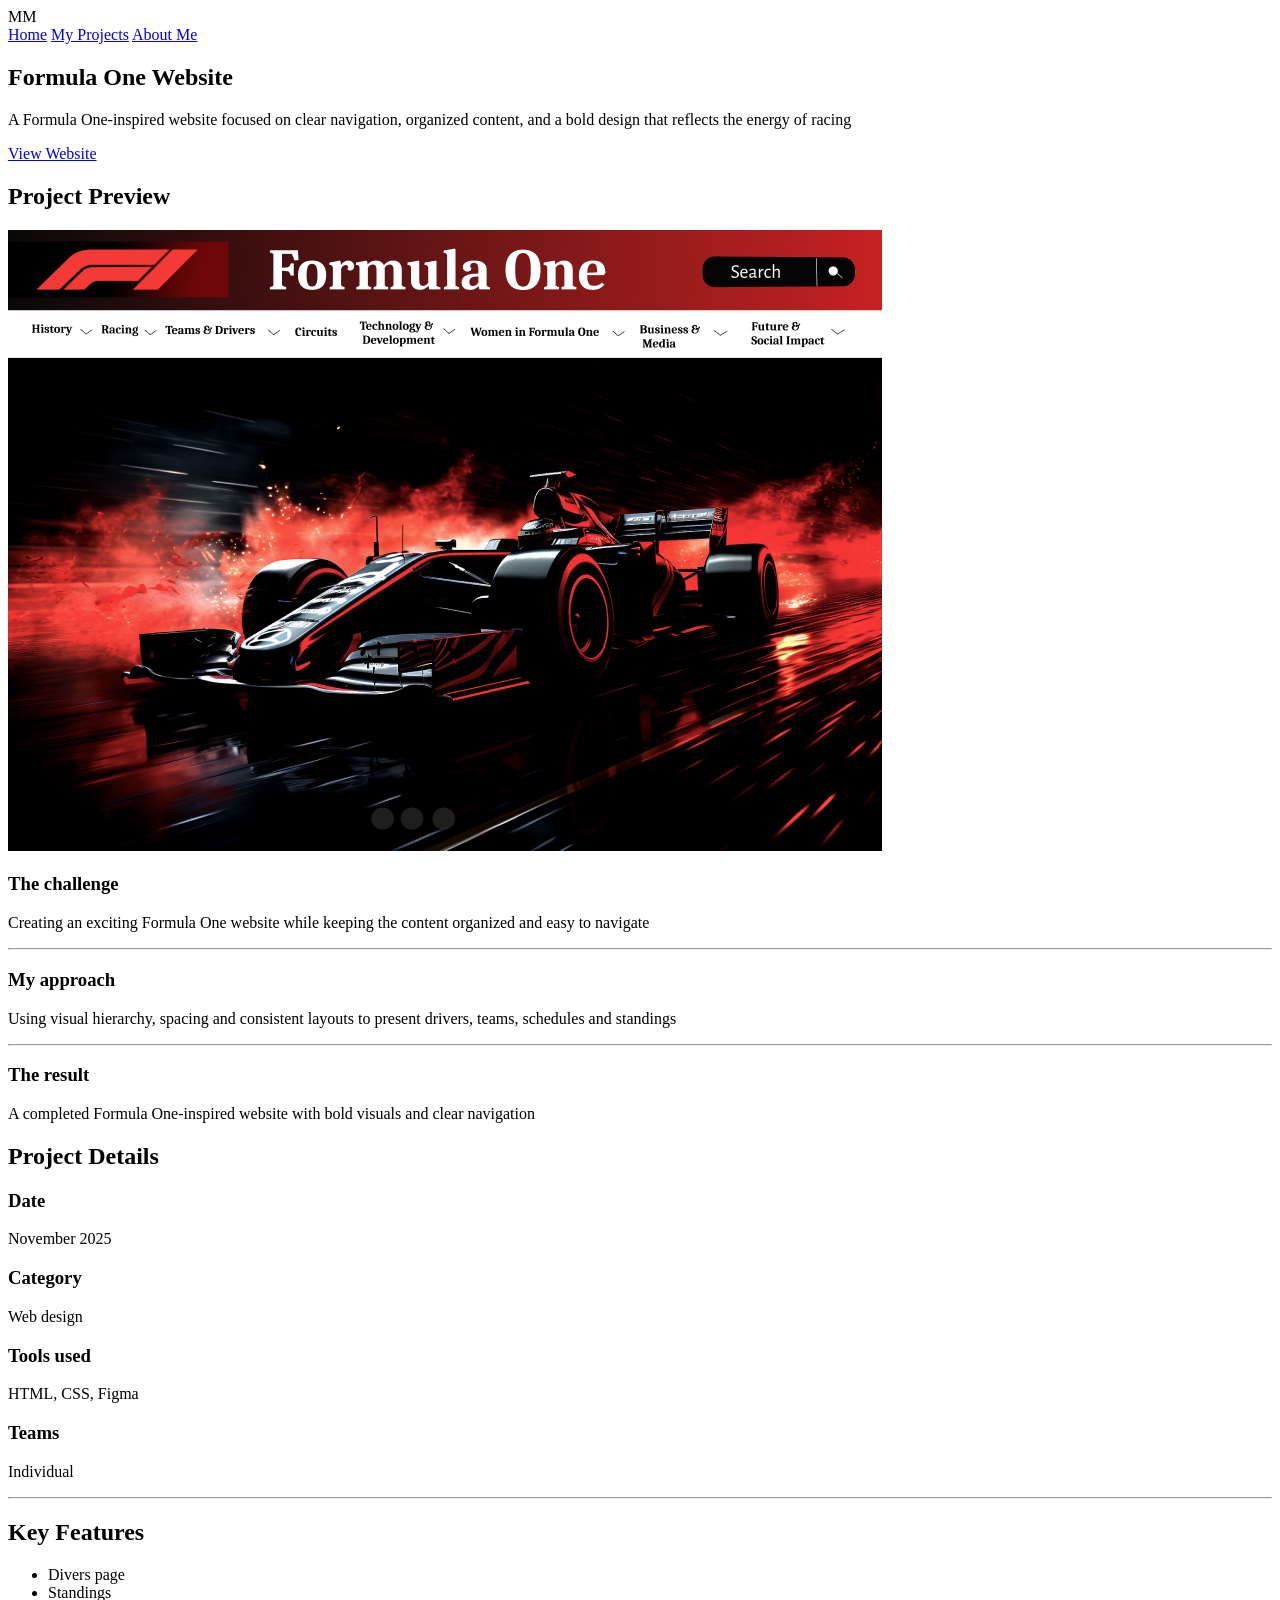
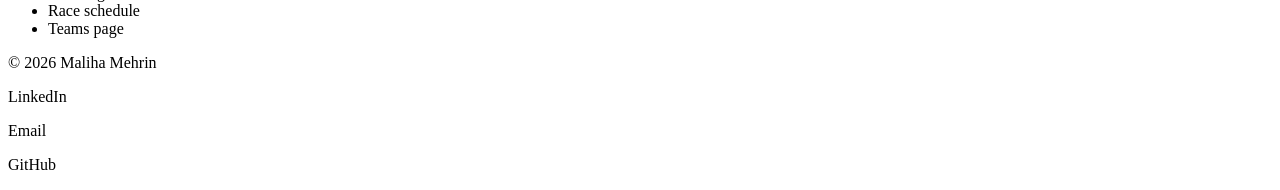
==== detail.html @ 0588ddaa "rough 3" ====
<!DOCTYPE html>
<html lang="en">
<head>
    <meta charset="UTF-8">
    <meta name="viewport" content="width=device-width, initial-scale=1.0">
    <title>Formula One Website</title>
    <link rel="stylesheet" href="css/style.css">
</head>
<body>
    
    <header class="site-header">
        <div class="logo">MM</div>

        <nav>
            <a href="index.html">Home</a>
            <a href="index.html#projects">My Projects</a>
            <a href="index.html#about">About Me</a>
        </nav>
    </header>

    <main class="detail-layout">
        <section class="detail-hero">
            <h1>Formula One Website</h1>
            <p>A Formula One-inspired website focused on clear navigation,
                 organized content, and a bold design that reflects the
                 energy of racing</p>
            <a href="#" class="button">View Website</a>
        </section>
        <section class="content-grid">
            <article class="project-preview">
                <h2>Project Preview</h2>

                <div class="preview-content">
                    <img src="images/formula-one.png" alt="Formula One Website">

                    <div class="preview-content">
                        <h3>The challenge</h3>
                        <p>Creating an exciting Formula One website 
                            while keeping the content organized and 
                            easy to navigate</p>

                        <hr>

                        <h3>My approach</h3>
                        <p>Using visual hierarchy, spacing and 
                            consistent layouts to present drivers,
                             teams, schedules and standings</p>

                        <hr>

                        <h3>The result</h3>
                        <p>A completed Formula One-inspired website
                             with bold visuals and clear navigation</p>
                    </div>
                </div>
            </article>

            <aside class="project-sidebar">
                <h2>Project Details</h2>

                <h3>Date</h3>
                <p>November 2025</p>

                <h3>Category</h3>
                <p>Web design</p>

                <h3>Tools used</h3>
                <p>HTML, CSS, Figma</p>

                <h3>Teams</h3>
                <p>Individual</p>

                <hr>

                <h2>Key Features</h2>

                <ul>
                    <li>Divers page</li>
                    <li>Standings</li>
                    <li>Race schedule</li>
                    <li>Teams page</li>
                </ul>

            </aside>
        </section>
    </main>
    
    <footer class="site-footer">
        <p>&copy; 2026 Maliha Mehrin</p>

        <div class="footer-links">
            <p>LinkedIn</p>
            <p>Email</p>
            <p>GitHub</p>
        </div>
    </footer>
    
</body>
</html>
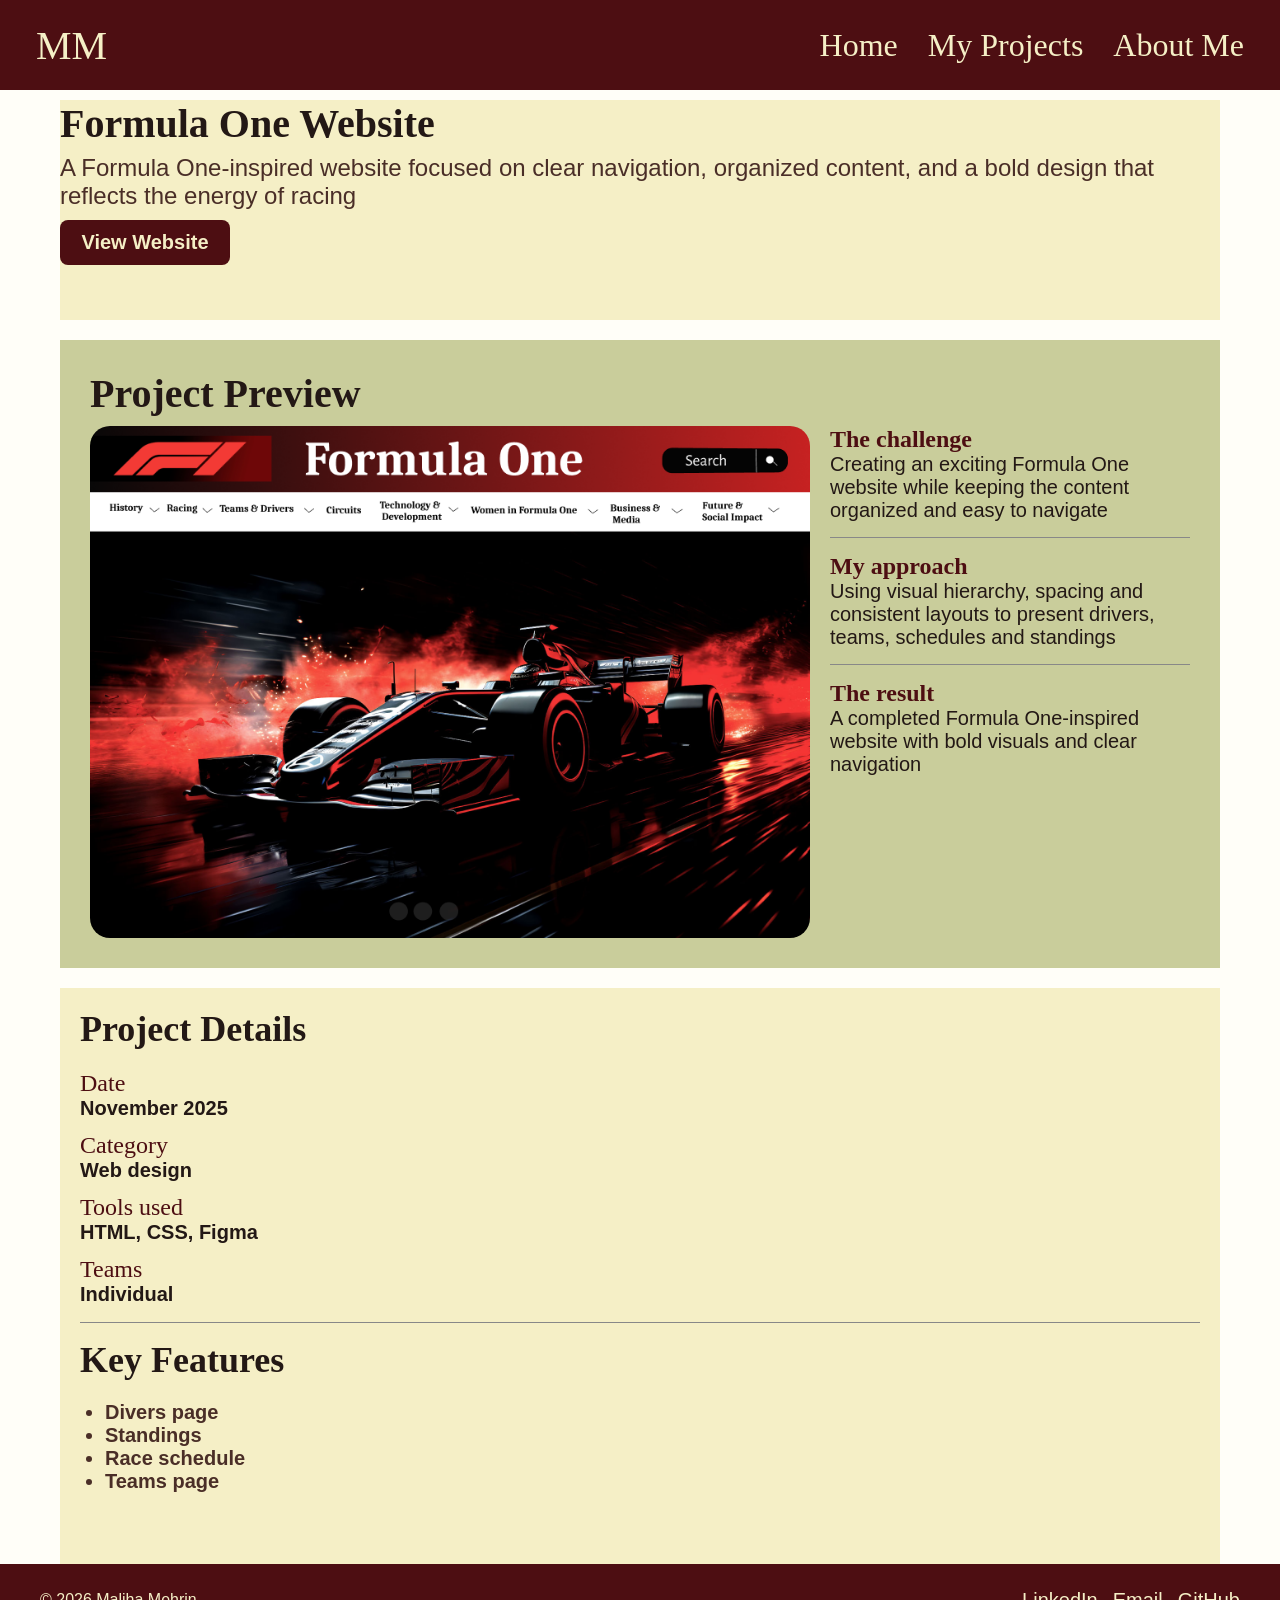
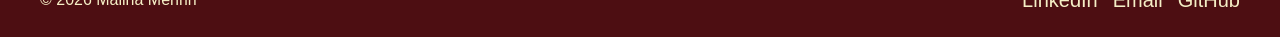
==== commit d942102e: "rought 9" ====
--- a/detail.html
+++ b/detail.html
@@ -33,24 +33,26 @@
                 <div class="preview-content">
                     <img src="images/formula-one.png" alt="Formula One Website">
 
-                    <div class="preview-content">
+                    <div class="preview-text">
+                        <section>
                         <h3>The challenge</h3>
                         <p>Creating an exciting Formula One website 
                             while keeping the content organized and 
                             easy to navigate</p>
-
-                        <hr>
-
+                        </section>
+                         
+                        <section>
                         <h3>My approach</h3>
                         <p>Using visual hierarchy, spacing and 
                             consistent layouts to present drivers,
                              teams, schedules and standings</p>
+                        </section>
 
-                        <hr>
-
+                        <section>
                         <h3>The result</h3>
                         <p>A completed Formula One-inspired website
                              with bold visuals and clear navigation</p>
+                        </section>
                     </div>
                 </div>
             </article>
@@ -89,9 +91,9 @@
         <p>&copy; 2026 Maliha Mehrin</p>
 
         <div class="footer-links">
-            <p>LinkedIn</p>
-            <p>Email</p>
-            <p>GitHub</p>
+             <a href="https://www.linkedin.com/in/maliha-mehrin/">LinkedIn</a>
+            <a href="mailto:maleeeheee@gmail.com">Email</a>
+            <a href="https://github.com/malihamehrin123/CCT360-project1">GitHub</a>
         </div>
     </footer>
     
--- a/css/style.css
+++ b/css/style.css
@@ -0,0 +1,539 @@
+* {
+    margin: 0;
+    padding: 0;
+    box-sizing: border-box;
+}
+
+body {
+    background-color: #FFFEF8;
+    font-family: "Mada", sans-serif;
+}
+
+h1, h2, h3 {
+    font-family: "Playfair Display", Georgia;
+}
+
+.site-header {
+    background-color: #4D0E12;
+    color: #F5EFC6;
+    min-height: 90px;
+    display: flex;
+    justify-content: space-between;
+    align-items: center;
+    padding: 15px 36px;
+}
+
+.logo {
+    font-family: "Playfair Display", Georgia;
+    font-size: 40px;
+    font-weight: 500;
+}
+
+.site-header nav {
+    display: flex;
+    gap: 30px;
+}
+
+.site-header a {
+    color: #F5EFC6;
+    font-family: "Playfair Display", Georgia;
+    font-size: 32px;
+    text-decoration: none;
+}
+
+.hero-grid {
+    display: grid;
+    grid-template-columns: 2fr 1fr;
+    gap: 20px;
+    margin: 20px 60px;
+}
+
+.hero-intro {
+    background-color: #C9CD9B;
+    padding: 30px;
+    min-height: 300px;
+}
+
+.hero-intro h1 {
+    font-family: "Playfair Display", Georgia;
+    font-size: 48px;
+    font-weight: 500px;
+    color: #4D0E12;
+    margin-bottom: 15px;
+}
+.hero-intro p {
+    font-family: "Mada" sans-serif;
+    font-size: 20px;
+    font-weight: 600;
+    color: #231815;
+    margin-bottom: 30px;
+}
+
+.hero-intro .button {
+    display: inline-flex;
+    justify-content: center;
+    align-items: center;
+    width: 170px;
+    height: 45px;
+    background-color: #4D0E12;
+    color: #F5EFC6;
+    font-family: "Mada" sans-serif;
+    font-size: 20px;
+    font-weight: 600;
+    text-decoration: none;
+}
+.hero-info {
+    background-color: #F5EFC6;
+    padding: 24px;
+}
+
+.hero-info h2 {
+    font-family: "Mada" sans-serif;
+    font-size: 32px;
+    font-weight: normal;
+    color: #4D0E12;
+    margin-bottom: 12px;
+}
+
+.skills {
+    display: grid;
+    grid-template-columns: repeat(3, 1fr);
+    gap:12px;
+}
+
+.skills span {
+    background-color: #FFFEF8;
+    border-radius: 20px;
+    padding: 10px 5px;
+    text-align: center;
+    font-family: "Mada", sans-serif;
+    font-size: 16px;
+    color: #231815;
+}
+
+.hero-info hr {
+    border: none;
+    border-top: 1px solid #888888;
+    margin: 16px 0;
+}
+
+.contact-links {
+    display: flex;
+    gap: 16px;
+}
+
+.contact-links a {
+    font-family: sans-serif;
+    font-size: 20px;
+    color: #231815;
+    text-decoration: none;
+}
+
+.cards-gallery  {
+    margin: 40px 80px 80px;
+}
+
+.cards-gallery h2 {
+    font-family: "Playfair Display" serif;
+    font-size: 48px;
+    font-weight: 400;
+    color: #4D0E12;
+    margin-bottom: 16px;
+}
+
+.projects-grid {
+    display: grid;
+    grid-template-columns: repeat(3, 1fr);
+    gap: 30px;
+}
+
+.card {
+    background-color: #F5EFC6;
+    padding: 20px;
+    display: flex;
+    flex-direction: column;
+    min-height: 300px;
+}
+
+.card:nth-child(2) {
+    background-color: #C9CD9B;
+}
+
+.card img {
+    width: 100%;
+    height: 130px;
+    object-fit: cover;
+}
+
+.card h3 {
+    font-family: "Mada", sans-serif;
+    font-size: 24px;
+    font-weight: 400;
+    color: #231815;
+}
+
+.card p {
+    font-family: "Mada" sans-serif;
+    font-size: 16px;
+    color: #4A2E27;
+}
+
+.card a {
+    display: block;
+    background-color: #4D0E12;
+    color: #F5EFC6;
+    text-decoration: none;
+    text-align: center;
+    font-family: "Mada", sans-serif;
+    font-size: 16px;
+    font-weight: 600;
+    width: 140px;
+    padding: 10px;
+    border-radius: 12px;
+    margin: auto auto 0;
+}
+
+.detail-layout {
+    margin: 0 60px;
+}
+
+.detail-hero {
+    background-color: #F5EFC6;
+    margin: 10px 0 20px;
+    min-height: 220px;
+}
+
+.detail-hero h1 {
+    font-family: "Playfair Display", Georgia;
+    font-size: 40px;
+    font-weight: 700px;
+    color: #231815;
+    margin-bottom: 7px;
+}
+
+.detail-hero p {
+    font-family: "Mada", sans-serif;
+    font-size: 24px;
+    font-weight: 500px;
+    color:#4A2E27;
+    margin-bottom: 10px;
+}
+
+.detail-hero .button {
+    display: flex;
+    justify-content: center;
+    align-items: center;
+    width: 170px;
+    height: 45px;
+    background-color: #4D0E12;
+    color: #F5EFC6;
+    font-family: "Mada", sans-serif;
+    font-size: 20px;
+    font-weight: 600;
+    text-decoration: none;
+    border-radius: 8px;
+}
+
+.content-grid {
+    display: grid;
+    grid-template-columns: minmax(0, 3fr) minmac(0, 1fr);
+    gap: 20px;
+}
+
+.project-preview {
+    background-color: #C9CD9B;
+    padding: 30px;
+    min-height: 576px;
+}
+
+.project-preview h2 {
+    font-family: "Playfair Display", serif;
+    font-size: 40px;
+    font-weight: 600;
+    color: #231815;
+    margin-bottom: 9px;
+}
+
+.preview-content {
+    display: grid;
+    grid-template-columns: 2fr 1fr;
+    gap: 20px;
+    align-items: start;
+}
+
+.preview-content img {
+    width: 100%;
+    height: auto;
+    display: block;
+    border-radius: 20px;
+}
+
+.preview-text h3 {
+    font-family: "Playfair Display", Georgia;
+    font-size: 24px;
+    font-weight: 600;
+    color: #4D0E12;
+}
+
+.preview-text p {
+    font-family: "Mada", sans-serif;
+    font-size: 20px;
+    font-weight: 500;
+    color: #231815;
+}
+
+.preview-text section {
+    padding-bottom: 15px;
+    margin-bottom: 15px;
+    border-bottom: 1px solid #888888;
+}
+
+.preview-text section:last-child {
+    border-bottom: none;
+    margin-bottom: 0;
+}
+
+.project-sidebar {
+    background-color: #F5EFC6;
+    padding: 20px;
+    width: 100%;
+    min-height: 576px;
+}
+
+.project-sidebar h2 {
+    font-family: "Playfair Display", Georgia;
+    font-size: 36px;
+    font-weight: 600px;
+    color: #231815;
+    margin-bottom: 20px;
+}
+
+.project-sidebar h3 {
+    font-family: "Playfair Dsiplay", Georgia;
+    font-size: 24px;
+    font-weight: 500;
+    color: #4D0E12;
+}
+
+.project-sidebar p {
+    font-family: "Mada", sans-serif;
+    font-size: 20px;
+    font-weight: 600;
+    color: #231815;
+    margin-bottom: 12px;
+}
+
+.project-sidebar hr {
+    border: none;
+    border-top: 1px solid #888888;
+    margin: 16px 0;
+}
+
+.project-sidebar ul {
+    padding-left: 25px;
+}
+
+.project-sidebar li {
+    font-family: "Mada", sans-serif;
+    font-size: 20px;
+    font-weight: 600;
+    color: #4A2E27;
+}
+
+.site-footer {
+    background-color: #4D0E12;
+    color:#F5EFC6;
+    display: flex;
+    justify-content: space-between;
+    align-items: center;
+    padding: 25px 40px;
+}
+
+.site-footer p {
+    font-family: "Mada", sans-serif;
+    font-size:16px;
+}
+
+.footer-links {
+    display: flex;
+    gap: 15px;
+}
+
+.footer-links a {
+    font-family: "Mada", sans-serif;
+    font-size: 20px;
+    color: #F5EFC6;
+    text-decoration: none;
+}
+
+@media (max-width: 767px) {
+
+    .site-header {
+        min-height: 65px;
+        padding: 10px 15px;
+        flex-direction: row;
+        gap: 10px;
+    }
+
+    .logo {
+        font-size: 28px;
+    }
+    
+    .site-header nav {
+        flex-direction: row;
+        gap: 8px;
+    }
+
+    .site-header a {
+        font-size: 14px;
+    }
+
+    .hero-grid {
+        grid-template-columns: 1fr;
+        margin: 20px;
+        gap: 20px;
+    }
+
+    .hero-intro {
+        min-height: 0;
+        padding: 25px 20px;
+    }
+
+    .hero-intro h1 {
+        font-size: 36px;
+    }
+
+    .hero-intro p {
+        font-size: 16px;
+    }
+
+    .hero-info {
+        padding: 20px;
+    }
+
+    .hero-info h2 {
+        font-size: 26px;
+    }
+
+    .skills {
+        grid-template-columns: repeat(3, 1fr);
+        gap: 10px;
+    }
+
+    .skills span {
+        font-size: 12px;
+    }
+
+    .contact-links a {
+        font-size: 16px;
+    }
+
+    .cards-gallery {
+        margin: 30px 20px;
+    }
+
+    .cards-gallery {
+        font-size: 36px;
+    }
+
+    .projects-grid {
+        grid-template-columns: 1fr;
+        gap: 20px;
+    }
+
+    .card {
+        width: 100%;
+        min-height: 300px;
+    }
+
+    .card img {
+        width: 100%;
+        height: 130px;
+        object-fit: cover;
+    }
+
+    .detail-layout {
+        margin: 0 20px;
+    }
+
+    .detail-hero {
+        min-height: 0;
+        padding: 20px;
+    }
+
+    .detail-hero h1 {
+        font-size: 32px;
+    }
+
+    .detail-hero p {
+        font-size: 16px;
+    }
+
+    .detail-hero .button {
+        display: inline-flex;
+    }
+
+    .content-grid {
+        grid-template-columns: 1fr;
+        gap: 20px;
+    }
+
+    .project-preview {
+        width: 100%;
+        min-height: 0;
+        padding: 20px;
+    }
+
+    .project-preview h2 {
+        font-size: 32px;
+    }
+
+    .preview-content {
+        grid-template-columns: 1fr;
+        gap: 20px;
+    }
+
+    .preview-content img {
+        width: 100%;
+        height: auto;
+    }
+
+    .preview-text h3 {
+        font-size: 22px;
+    }
+
+    .preview-text p {
+        font-size: 16px;
+    }
+
+    .project-sidebar {
+        width: 100%;
+        min-height: 0;
+        padding: 20px;
+    }
+
+    .project-sidebar h2 {
+        font-size: 30px;
+    }
+
+    .project-sidebar h3 {
+        font-size: 22px;
+    }
+
+    .project-sidebar p,
+    .project-sidebar li {
+        font-size: 18px;
+    }
+
+    .site-footer {
+        flex-direction: column;
+        align-items: center;
+        text-align: center;
+        gap: 15px;
+        padding: 20px;
+    }
+
+    .footer-links a {
+        font-size: 16px;
+    }
+}
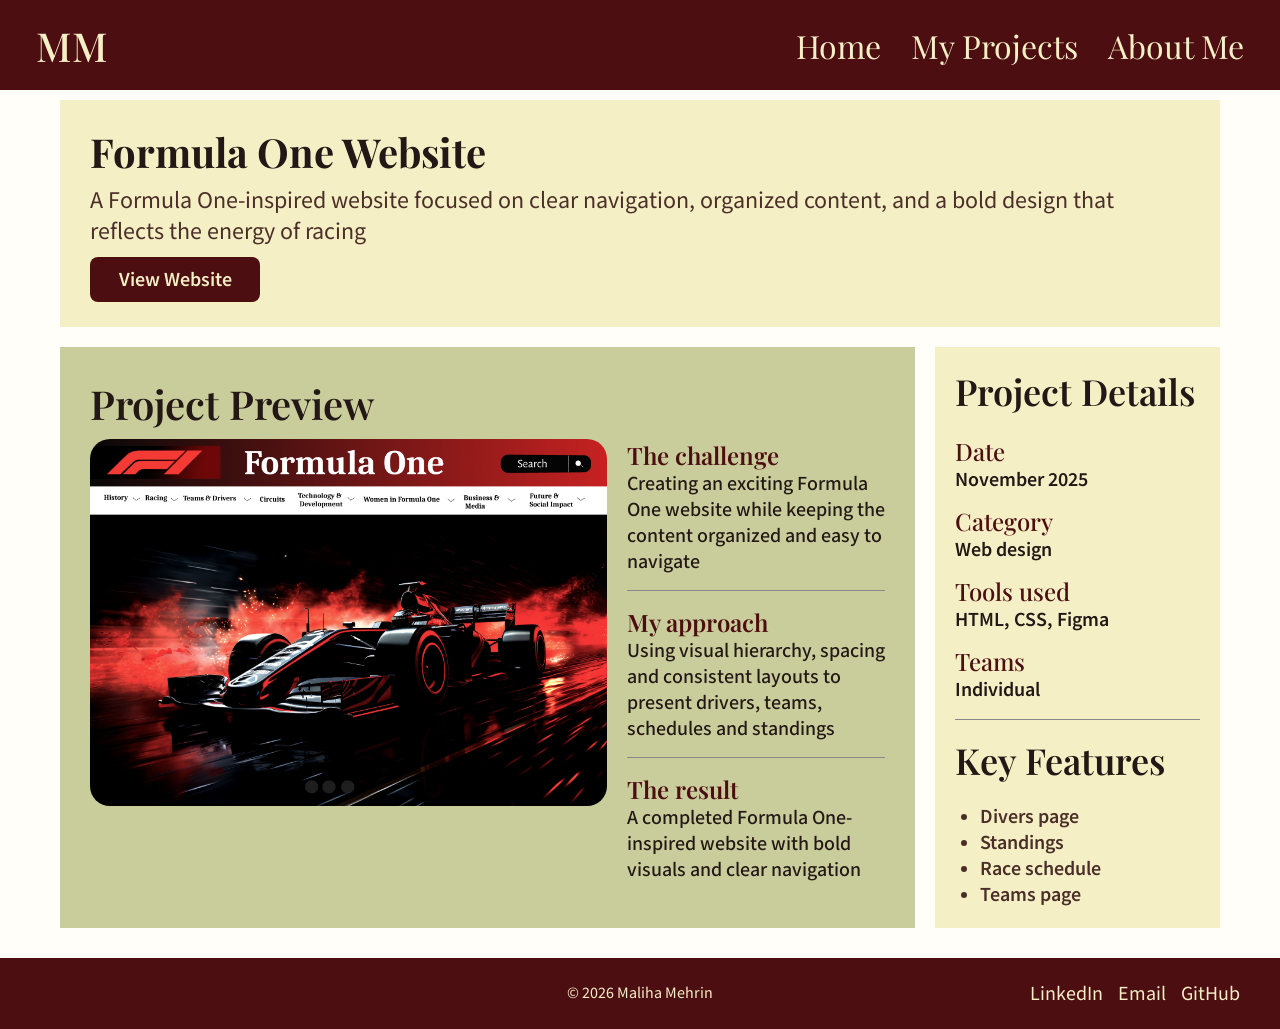
==== commit 73738b34: "rough 11" ====
--- a/detail.html
+++ b/detail.html
@@ -4,6 +4,7 @@
     <meta charset="UTF-8">
     <meta name="viewport" content="width=device-width, initial-scale=1.0">
     <title>Formula One Website</title>
+    <link href="https://fonts.googleapis.com/css2?family=Mada:wght@200..900&family=Playfair+Display:ital,wght@0,400..900;1,400..900&display=swap" rel="stylesheet">
     <link rel="stylesheet" href="css/style.css">
 </head>
 <body>
--- a/css/style.css
+++ b/css/style.css
@@ -57,12 +57,12 @@
 .hero-intro h1 {
     font-family: "Playfair Display", Georgia;
     font-size: 48px;
-    font-weight: 500px;
+    font-weight: 500;
     color: #4D0E12;
     margin-bottom: 15px;
 }
 .hero-intro p {
-    font-family: "Mada" sans-serif;
+    font-family: "Mada", sans-serif;
     font-size: 20px;
     font-weight: 600;
     color: #231815;
@@ -84,7 +84,7 @@
 }
 .hero-info {
     background-color: #F5EFC6;
-    padding: 24px;
+    padding: 30px;
 }
 
 .hero-info h2 {
@@ -98,6 +98,7 @@
 .skills {
     display: grid;
     grid-template-columns: repeat(3, 1fr);
+    column-gap: 20px;
     gap:12px;
 }
 
@@ -130,11 +131,13 @@
 }
 
 .cards-gallery  {
-    margin: 40px 80px 80px;
+    max-width: 1320px;
+    margin: 40px auto 80px;
+    padding: 0 20px;
 }
 
 .cards-gallery h2 {
-    font-family: "Playfair Display" serif;
+    font-family: "Playfair Display", serif;
     font-size: 48px;
     font-weight: 400;
     color: #4D0E12;
@@ -161,8 +164,8 @@
 
 .card img {
     width: 100%;
-    height: 130px;
-    object-fit: cover;
+    height: auto;
+    object-fit: block;
 }
 
 .card h3 {
@@ -194,19 +197,20 @@
 }
 
 .detail-layout {
-    margin: 0 60px;
+    margin: 0 60px 30px;
 }
 
 .detail-hero {
     background-color: #F5EFC6;
     margin: 10px 0 20px;
+    padding: 25px 30px;
     min-height: 220px;
 }
 
 .detail-hero h1 {
     font-family: "Playfair Display", Georgia;
     font-size: 40px;
-    font-weight: 700px;
+    font-weight: 700;
     color: #231815;
     margin-bottom: 7px;
 }
@@ -236,7 +240,7 @@
 
 .content-grid {
     display: grid;
-    grid-template-columns: minmax(0, 3fr) minmac(0, 1fr);
+    grid-template-columns: minmax(0, 3fr) minmax(0, 1fr);
     gap: 20px;
 }
 
@@ -303,13 +307,13 @@
 .project-sidebar h2 {
     font-family: "Playfair Display", Georgia;
     font-size: 36px;
-    font-weight: 600px;
+    font-weight: 600;
     color: #231815;
     margin-bottom: 20px;
 }
 
 .project-sidebar h3 {
-    font-family: "Playfair Dsiplay", Georgia;
+    font-family: "Playfair Display", Georgia;
     font-size: 24px;
     font-weight: 500;
     color: #4D0E12;
@@ -344,9 +348,10 @@
     background-color: #4D0E12;
     color:#F5EFC6;
     display: flex;
-    justify-content: space-between;
+    justify-content: center;
     align-items: center;
     padding: 25px 40px;
+    position: relative;
 }
 
 .site-footer p {
@@ -357,7 +362,10 @@
 .footer-links {
     display: flex;
     gap: 15px;
-}
+    position: absolute;
+    right: 40px;
+}
+
 
 .footer-links a {
     font-family: "Mada", sans-serif;
@@ -432,7 +440,7 @@
         margin: 30px 20px;
     }
 
-    .cards-gallery {
+    .cards-gallery  h2 {
         font-size: 36px;
     }
 
@@ -448,12 +456,12 @@
 
     .card img {
         width: 100%;
-        height: 130px;
-        object-fit: cover;
+        height: auto;
+        object-fit: block;
     }
 
     .detail-layout {
-        margin: 0 20px;
+        margin: 0 20px 30px;
     }
 
     .detail-hero {
@@ -527,13 +535,12 @@
 
     .site-footer {
         flex-direction: column;
-        align-items: center;
-        text-align: center;
         gap: 15px;
         padding: 20px;
     }
 
-    .footer-links a {
-        font-size: 16px;
+    .footer-links  {
+        position: static;
+        justify-content: center;
     }
 }
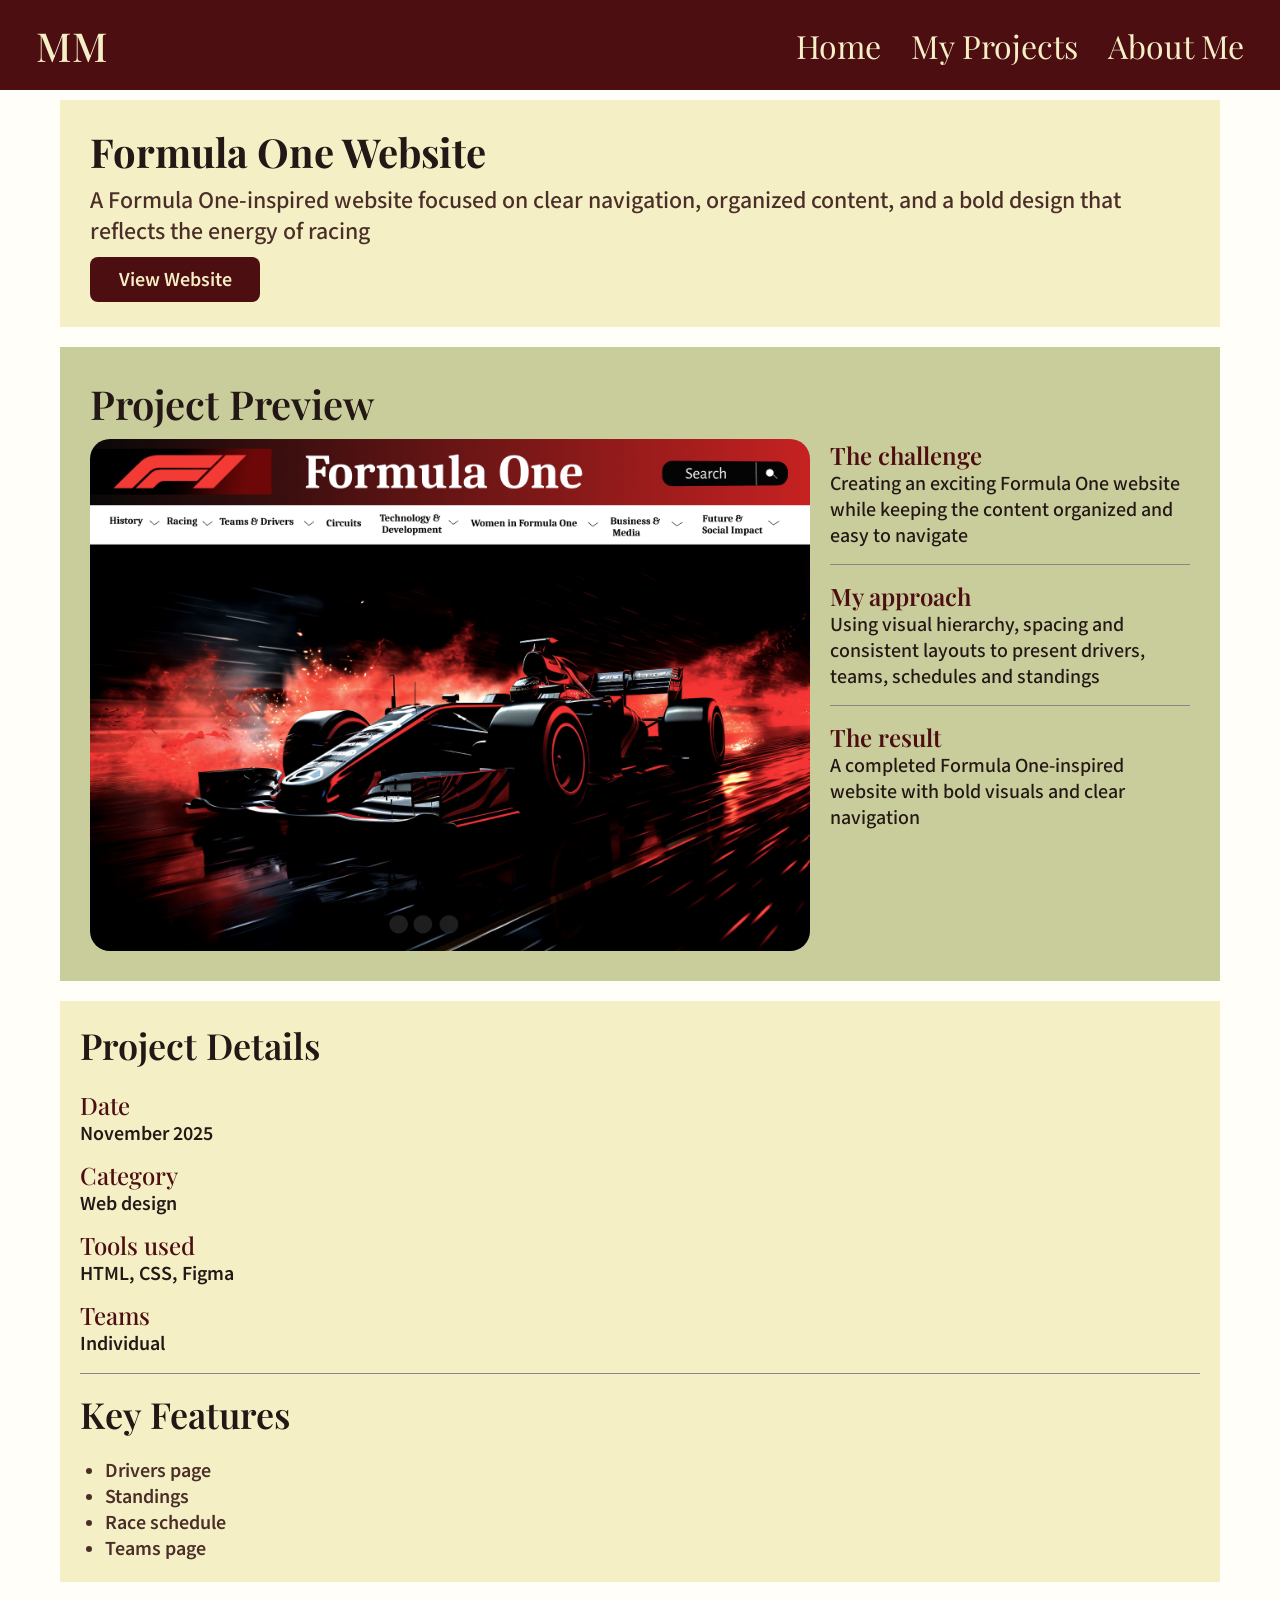
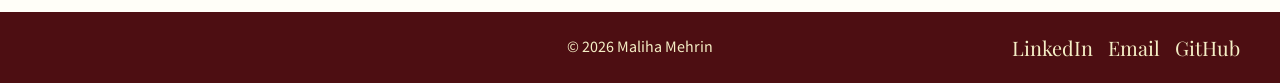
==== commit 77c6ed0d: "rough 15" ====
--- a/detail.html
+++ b/detail.html
@@ -14,7 +14,7 @@
 
         <nav>
             <a href="index.html">Home</a>
-            <a href="index.html#projects">My Projects</a>
+            <a href="detail.html">My Projects</a>
             <a href="index.html#about">About Me</a>
         </nav>
     </header>
@@ -78,7 +78,7 @@
                 <h2>Key Features</h2>
 
                 <ul>
-                    <li>Divers page</li>
+                    <li>Drivers page</li>
                     <li>Standings</li>
                     <li>Race schedule</li>
                     <li>Teams page</li>
--- a/css/style.css
+++ b/css/style.css
@@ -77,10 +77,11 @@
     height: 45px;
     background-color: #4D0E12;
     color: #F5EFC6;
-    font-family: "Mada" sans-serif;
+    font-family: "Mada", sans-serif;
     font-size: 20px;
     font-weight: 600;
     text-decoration: none;
+    border-radius: 12px;
 }
 .hero-info {
     background-color: #F5EFC6;
@@ -88,9 +89,9 @@
 }
 
 .hero-info h2 {
-    font-family: "Mada" sans-serif;
+    font-family: "Playfair Display", Georgia;
     font-size: 32px;
-    font-weight: normal;
+    font-weight: 400;
     color: #4D0E12;
     margin-bottom: 12px;
 }
@@ -99,13 +100,17 @@
     display: grid;
     grid-template-columns: repeat(3, 1fr);
     column-gap: 20px;
-    gap:12px;
+    row-gap: 24px;
 }
 
 .skills span {
     background-color: #FFFEF8;
     border-radius: 20px;
-    padding: 10px 5px;
+    height: 55px;
+    display: flex;
+    justify-content: center;
+    align-items: center;
+    padding: 5px;
     text-align: center;
     font-family: "Mada", sans-serif;
     font-size: 16px;
@@ -124,16 +129,15 @@
 }
 
 .contact-links a {
-    font-family: sans-serif;
+    font-family: "Mada", sans-serif;
     font-size: 20px;
     color: #231815;
     text-decoration: none;
 }
 
 .cards-gallery  {
-    max-width: 1320px;
-    margin: 40px auto 80px;
-    padding: 0 20px;
+    margin: 40px 60px 80px;
+    
 }
 
 .cards-gallery h2 {
@@ -146,7 +150,7 @@
 
 .projects-grid {
     display: grid;
-    grid-template-columns: repeat(3, 1fr);
+    grid-template-columns: repeat(auto-fit, minmax(3, 1fr));
     gap: 30px;
 }
 
@@ -164,19 +168,20 @@
 
 .card img {
     width: 100%;
-    height: auto;
-    object-fit: block;
+    height: 130px;
+    object-fit: cover;
+    display: block;
 }
 
 .card h3 {
-    font-family: "Mada", sans-serif;
+    font-family: "Playfair Display", Georgia;
     font-size: 24px;
     font-weight: 400;
     color: #231815;
 }
 
 .card p {
-    font-family: "Mada" sans-serif;
+    font-family: "Mada", sans-serif;
     font-size: 16px;
     color: #4A2E27;
 }
@@ -218,7 +223,7 @@
 .detail-hero p {
     font-family: "Mada", sans-serif;
     font-size: 24px;
-    font-weight: 500px;
+    font-weight: 500;
     color:#4A2E27;
     margin-bottom: 10px;
 }
@@ -240,7 +245,7 @@
 
 .content-grid {
     display: grid;
-    grid-template-columns: minmax(0, 3fr) minmax(0, 1fr);
+    grid-template-columns: 1fr;
     gap: 20px;
 }
 
@@ -368,7 +373,7 @@
 
 
 .footer-links a {
-    font-family: "Mada", sans-serif;
+    font-family: "Playfair Display", Georgia;
     font-size: 20px;
     color: #F5EFC6;
     text-decoration: none;
@@ -430,6 +435,7 @@
 
     .skills span {
         font-size: 12px;
+        height: 45px;
     }
 
     .contact-links a {
@@ -456,8 +462,9 @@
 
     .card img {
         width: 100%;
-        height: auto;
-        object-fit: block;
+        height: 130px;
+        object-fit: cover;
+        display: block;
     }
 
     .detail-layout {
@@ -543,4 +550,10 @@
         position: static;
         justify-content: center;
     }
+}
+
+@media (min-wsidth: 768px) {
+    .content-grid {
+        grid-template-columns: minmax(0, 3fr) minmax(0, 1fr);
+    }
 }
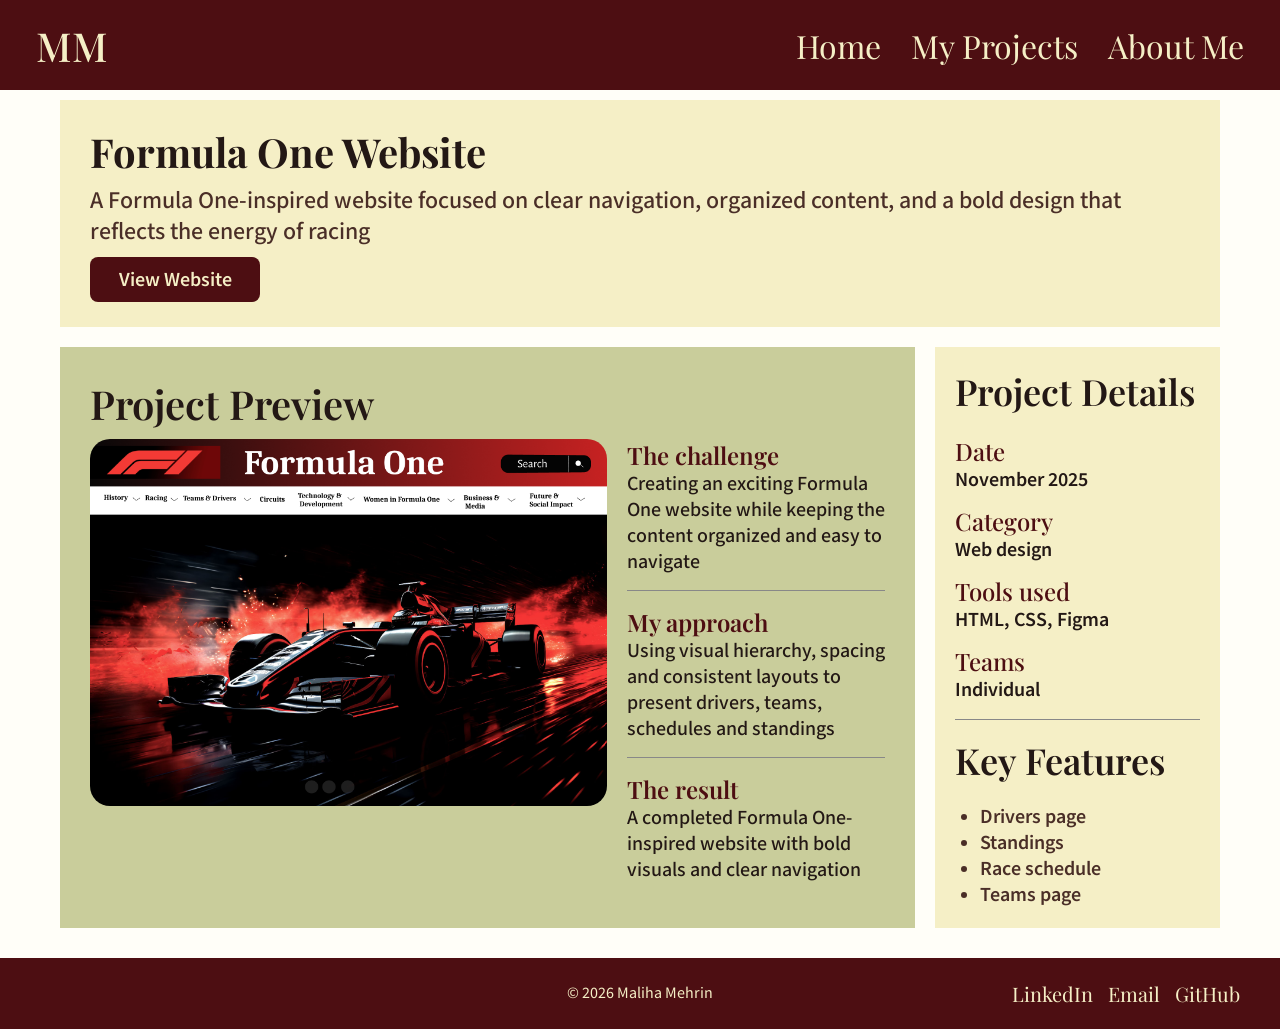
==== commit 0e09d32b: "rough 17" ====
--- a/detail.html
+++ b/detail.html
@@ -14,7 +14,7 @@
 
         <nav>
             <a href="index.html">Home</a>
-            <a href="detail.html">My Projects</a>
+            <a href="index.html#projects">My Projects</a>
             <a href="index.html#about">About Me</a>
         </nav>
     </header>
--- a/css/style.css
+++ b/css/style.css
@@ -150,7 +150,7 @@
 
 .projects-grid {
     display: grid;
-    grid-template-columns: repeat(auto-fit, minmax(3, 1fr));
+    grid-template-columns: repeat(3, 1fr);
     gap: 30px;
 }
 
@@ -552,7 +552,7 @@
     }
 }
 
-@media (min-wsidth: 768px) {
+@media (min-width: 768px) {
     .content-grid {
         grid-template-columns: minmax(0, 3fr) minmax(0, 1fr);
     }
